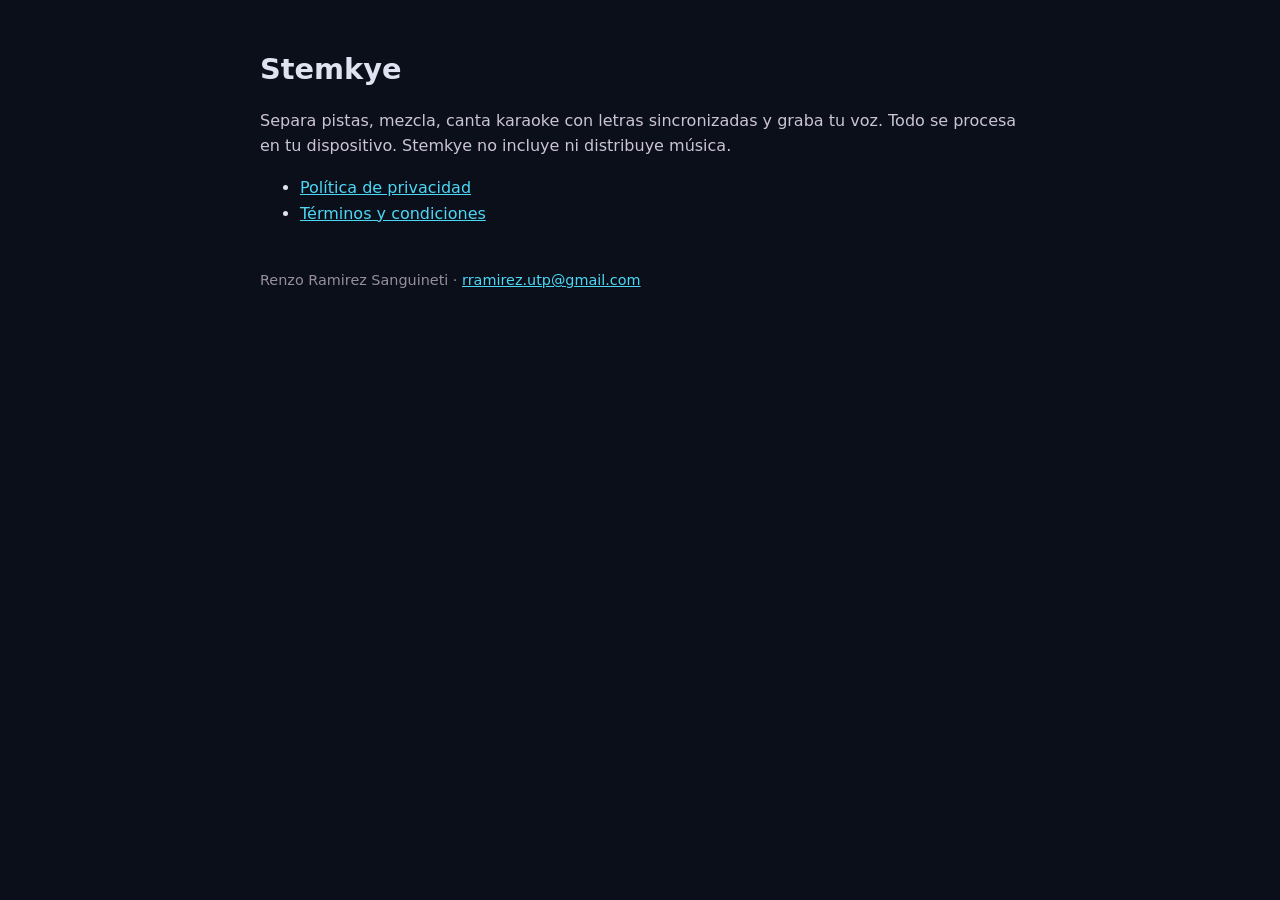
==== index.html @ f7d87f28 "feat: sitio público de Stemkye (privacidad, términos, receptor Cast) Co-Authored-By: Claude Opus 5.5" ====
<!doctype html>
<html lang="es"><head><meta charset="utf-8"><meta name="viewport" content="width=device-width, initial-scale=1">
<title>Stemkye</title><link rel="stylesheet" href="style.css"></head><body><main>
<h1>Stemkye</h1>
<p>Separa pistas, mezcla, canta karaoke con letras sincronizadas y graba tu voz. Todo se procesa en tu dispositivo. Stemkye no incluye ni distribuye música.</p>
<ul>
<li><a href="privacy.html">Política de privacidad</a></li>
<li><a href="terms.html">Términos y condiciones</a></li>
</ul>
<footer>Renzo Ramirez Sanguineti · <a href="mailto:rramirez.utp@gmail.com">rramirez.utp@gmail.com</a></footer>
</main></body></html>
---- style.css ----
:root { --canvas: #0B0F19; --text: #DFE2F1; --dim: #958EA0; --cyan: #4CD7F6; --violet: #D0BCFF; }
html { background: var(--canvas); color: var(--text); font: 16px/1.6 system-ui, -apple-system, "Segoe UI", Roboto, sans-serif; }
main { max-width: 760px; margin: 0 auto; padding: 32px 16px 64px; }
h1 { font-size: 1.8rem; margin: .2em 0; }
h2 { font-size: 1.15rem; margin-top: 2em; color: var(--violet); }
p { color: #CBC3D7; }
a { color: var(--cyan); }
.brand a { color: var(--text); font-weight: 700; text-decoration: none; }
.updated { color: var(--dim); font-family: ui-monospace, monospace; font-size: .85rem; }
footer { margin-top: 3em; color: var(--dim); font-size: .9rem; }
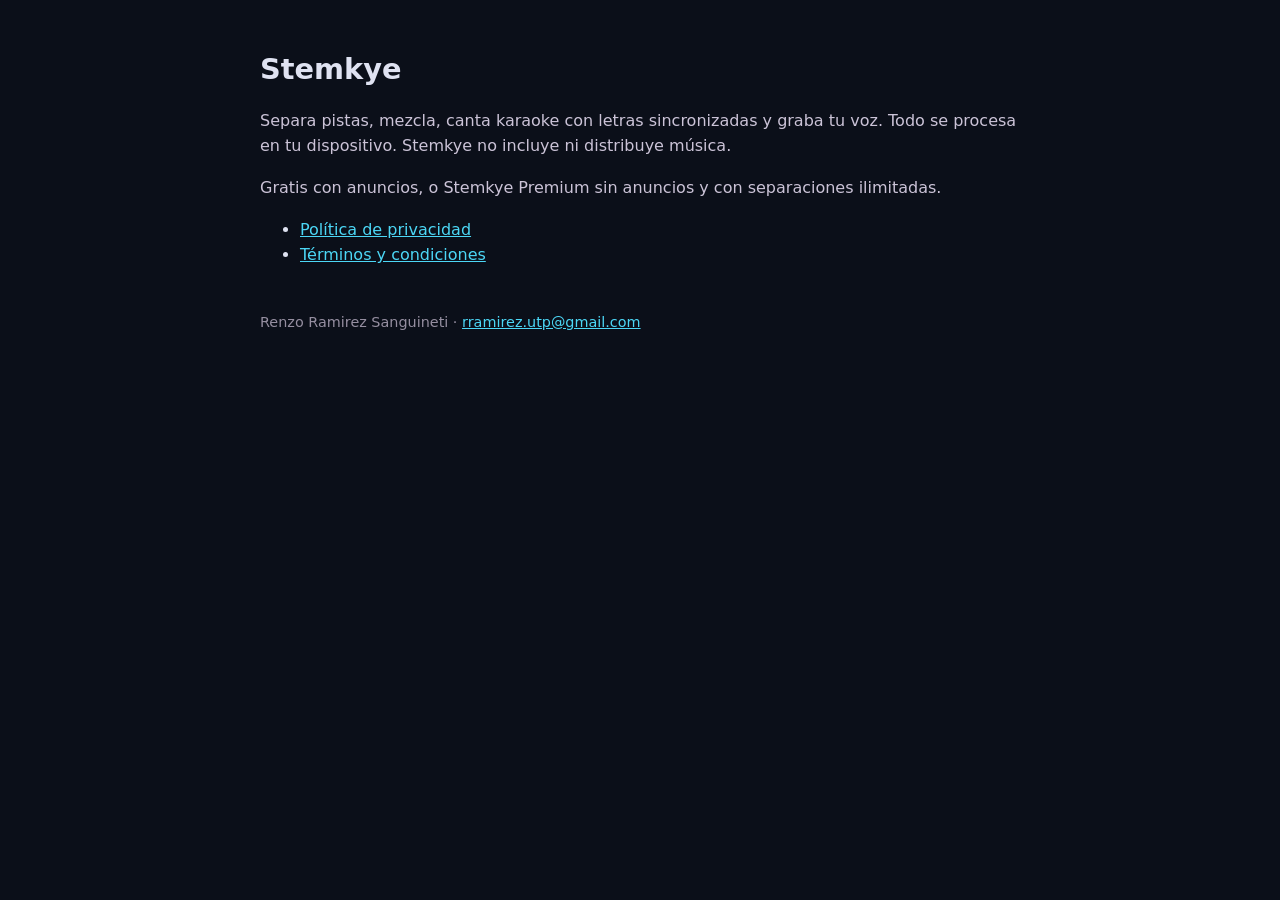
==== commit 89a231bb: "docs: términos v4 y privacidad con anuncios (AdMob) y compras (Google Play) Co-Authored-By: Claude O" ====
--- a/index.html
+++ b/index.html
@@ -3,6 +3,7 @@
 <title>Stemkye</title><link rel="stylesheet" href="style.css"></head><body><main>
 <h1>Stemkye</h1>
 <p>Separa pistas, mezcla, canta karaoke con letras sincronizadas y graba tu voz. Todo se procesa en tu dispositivo. Stemkye no incluye ni distribuye música.</p>
+<p>Gratis con anuncios, o Stemkye Premium sin anuncios y con separaciones ilimitadas.</p>
 <ul>
 <li><a href="privacy.html">Política de privacidad</a></li>
 <li><a href="terms.html">Términos y condiciones</a></li>
